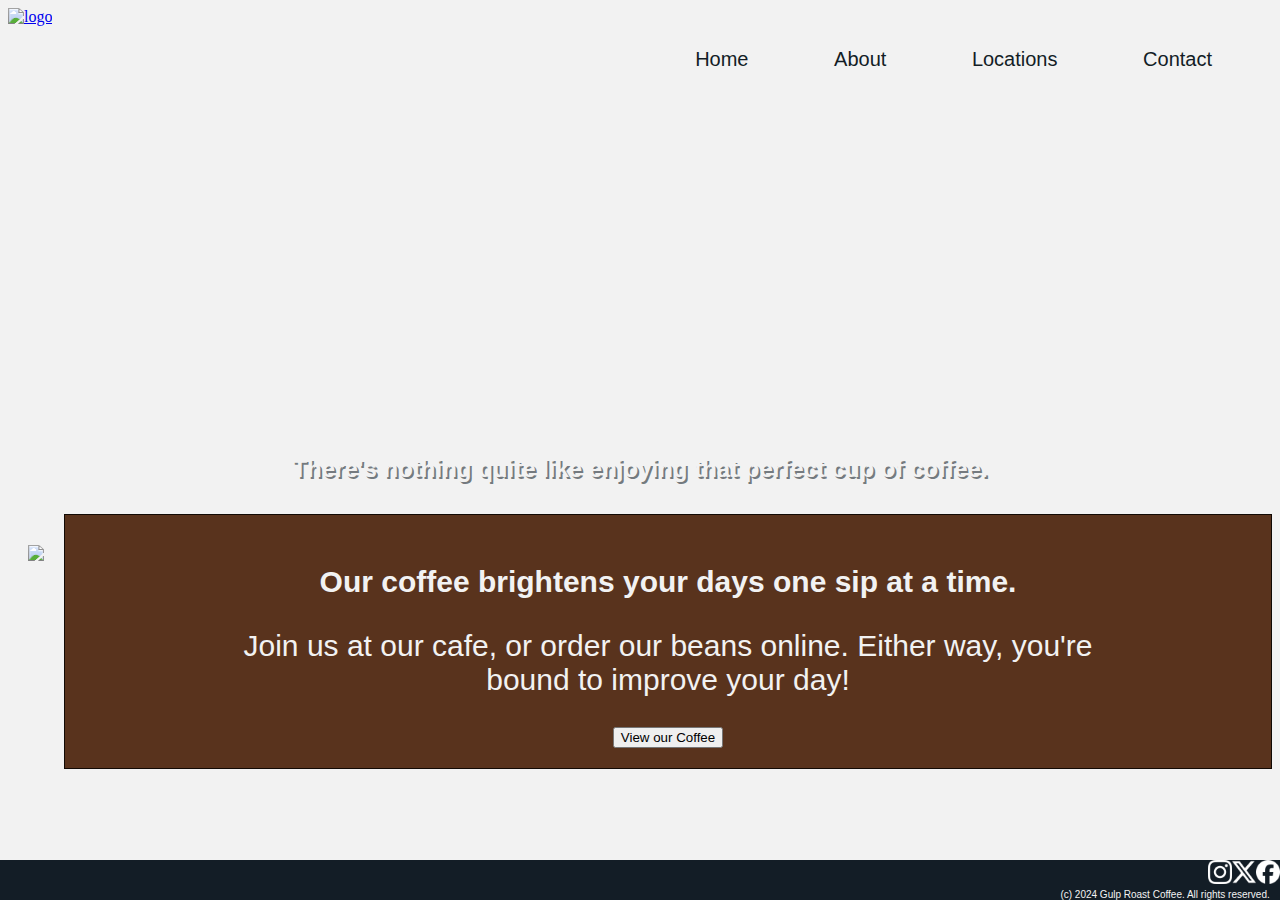
==== index.html @ d9b30c06 "Gulp Roast Mod 10" ====
<!doctype html>
<html lang="en">
    <head>
      <link rel="stylesheet" href="css/style.css">
        <title>
        Gulp Roast Home Page
        </title>
    </head>

    <body class="body">

      <nav class="navbar">
        <a href="https://uxuicurriculum.wixsite.com/gulproast" class="logo"><img src= https://assets.codepen.io/6306176/gulp-logo-dark.png alt= "logo" width="150px" height="100px"></a>
          <div class="navbar-right">
            <a href="index.html">Home</a>
            <a href="about.html">About</a>
            <a href="https://uxuicurriculum.wixsite.com/gulproast/locations">Locations</a>
            <a href="https://uxuicurriculum.wixsite.com/gulproast/contact">Contact</a>
          </div>
      </nav>

    <section class="topContainer center">
        <p class="pmain">There's nothing quite like enjoying that perfect cup of coffee.</p>
    </section>
        
    <!-- <section class="midSection" width="100%">
      <img class="leftImg" src= "images/gulp-espresso.jpg" height="100%" width="46%">
      <div class="rightBox" height="100%" width="52%">
      <p class="p1">Our coffee brightens your days one sip at a time.</p>
      <p class="p2">Join us at our cafe, or order our beans online. Either way, you're bound to improve your day!</p>
        <button class="button-center"
        onclick="document.location='https://uxuicurriculum.wixsite.com/gulproast/contact'">View our Coffee</button>
     </div>
    </section>   -->

    <section class="grid-container">
      <div class="grid-item-l"><img class="leftImg" src="images/gulp-espresso.jpg"></div>
      <div class="grid-item-r">
      <p class="p1">Our coffee brightens your days one sip at a time.</p>
      <p class="p2">Join us at our cafe, or order our beans online. Either way, you're bound to improve your day!</p>
        <button class="button-center"
        onclick="document.location='products.html'">View our Coffee</button>
     </div>
    </section> 

      <footer class="footer">
          <div class="copyright"> (c) 2024 Gulp Roast Coffee. All rights reserved.</div>
          <div>
          <a href="https://www.facebook.com/" class= "FB"><img src="Images/facebook-app-round-white-icon copy.webp" alt="facebook" style="width:24px;height:24px;"></a>
          <a href="https://x.com/" class= "X"><img src="Images/x-social-media-white-icon copy.png" alt= "X" style="width:24px;height:24px;"></a>
          <a href="https://www.instagram.com" class= "insta"><img src="Images/instagram-white-icon copy.webp" alt="instagram" style="width:24x;height:24px;"></a>
          </div>
      </footer>
    </body>
</html>
---- css/style.css ----
/* For mobile phones: */



.body{
    background-color: #F2F2F2;
}
.poppins-bold {
    font-family: "Poppins", sans-serif, serif;
    font-weight: 700;
    font-style: normal;
}
.lato-regular {
    font-family: "Lato", sans-serif, serif;
    font-weight: 400;
    font-style: normal;
}
.navbar{
    background-color:#F2F2F2;
    width: 100%;
    height: 100px;
}
.navbar-right{
    float:right;
    padding: 40px;
    font-family: "Lato", sans-serif, serif;
    font-size: 20px;
    font-style: normal;
}
.navbar-right a{
    color:#131D26;
    text-decoration: none;
    font-family: "Lato", sans-serif, serif;
    font-size: 20px;
    font-style: normal;
    padding: 60px;
    padding-right: 20px;
}
.row{
    width: 100%;
    height: 400px;
    background-color: #F2F2F2;
    display:inline-block
}
/* For mobile phones: */
[class*="col-"] {
    width: 33.33%;
    height: 33.33%;
    display: inline;
  }
  
  @media only screen and (min-width: 600px) {
    /* For tablets: */
    .column1 {width: 33.33%;}
    .column2{width: 33.33%;}
    .column3 {width: 33.33%;}

  }
  
  @media only screen and (min-width: 768px) {
    /* For desktop: */
    .column1 {width: 33.33%;}
    .column2 {width: 33.33%;}
    .column3 {width: 33.33%;}

  }
.column1{
    float: left;
    display: inline;
    margin: auto;
    padding: 1px;
    
}
.column2{
    float: center;
    display: inline;
    margin: auto;
    padding: 1px;
   
    
}
.column3{
    float: right;
    display: inline;
    margin: auto;
    padding: 1px;
    position: fixed;
    right: 0%; 
}

.container1{
    float: center;
    height: fit-content;
    width: 80%;
    align-items: center;
    margin-left: 10px;
    margin-right: 10px;
    padding-left: 100px;
    padding-right: 100px;
}

.About-us{
    float:center;
    font-family: "poppins", sans-serif, serif;
    color: #131D26;
    text-align: center;
}
.paragraphs{
    float:center;
    font-family: "lato", sans-serif, serif;
    color: #131D26;
    padding-left: 10%;
    padding-right: 10%;
    
}
.button{
    width: 16%;
    height: 10%;
    background-color: #F2F2F2;
    text-align: center;
    color: #131D26;
    font-family: "lato", sans-serif serif;
    stroke: #131D26;
    stroke-width: 4px;   
}
.button a{
    text-decoration: none;
    color: #131D26;
}
.button-center{
    display: block;
    margin: auto;

}
.footer{
    background-color: #131D26;
    height: 40px;
    position: fixed;
    left: 0;
    bottom: 0;
    width: 100%;
    
}
.copyright{
    color: #F2F2F2;
    font-family: "lato", sans-serif, serif;
    font-size: 10px;
    position: absolute;
    bottom: .3%;
    right: .8%;
}
.FB{
    display: inline;
    float: right;
}
.X{
    display: inline;
    float: right;
}
.insta{
    display: inline;
    float: right;
}


.topContainer {
    background-image: url("../images/gulp-pouring-coffee-horizontal.jpg");
    background-repeat: no-repeat;
    background-size: cover;
}

.pmain {
    color: #F2F2F2;
    font-family: "poppins", sans-serif, serif;
    font-weight: 700;
    text-align: center;
    vertical-align: bottom;
    text-shadow: 2px 2px #131D2690;
    font-size: x-large;
}
.center {
    line-height: 400px;
    height: 400px;
    border: 3px solid #F2F2F2;
    text-align: center;
  }
  
.center p {
    line-height: 1.5;
    display: inline-block;
    vertical-align: bottom;
  }
.midSection{
    width: 100%;
    padding: 2px;
    background-color: rgb(50, 51, 127);
}
.leftBox{
    display: inline-block;
    width: 46%;
    border: 1px solid orange;
}
.leftImg{
    /* position: left; */
    /* border: 1px solid rgb(238, 255, 0); */
    width: 100%;
}
.rightBox{
    background-color:#59331D;
    display: inline-block;
    width: 52%;
    /* height: 100%;
    position: right; */
    border: 1px solid orange;
    height: 100%;
}
.p1{
    color: #F2F2F2;
    font-family: "lato", sans-serif, serif;
    font-weight: 600;
    padding-left: 10%;
    padding-right: 10%;
}
.p2{
    color: #F2F2F2;
    font-family: "lato", sans-serif, serif;
    font-weight: 400;
    padding-left: 10%;
    padding-right: 10%;
}
.ourProducts{
    color: #131D26;
    text-align: center;
    font-family: "poppins", sans-serif, serif;
}

.beans{
    font-family: "poppins", sans-serif, serif;
    color: #F2F2F2;
}
.words{
    font-family: "lato", sans-serif, serif;
    color: #F2F2F2;
}


 /* Float three columns side by side */
.columns {
    float: left;
    width: 32%;
    padding: 5px
}
/* Remove extra left and right margins, due to padding in columns */
.bigRow {margin: 0 -5px;}

/* Style the counter cards */
.card {
  box-shadow: 0 4px 8px 0 rgba(0, 0, 0, 0.2); /* this adds the "card" effect */
  padding: 16px;
  text-align: center;
  background-color: #59331D;
}

/* Responsive columns - one column layout (vertical) on small screens */
@media screen and (max-width: 600px) {
  .columns {
    width: 100%;
    display: block;
    margin-bottom: 20px;
  }
}
.beanImg {
    /* width: 100%;
    height: fit-content; */
    background-image: url("../images/gulp-coffee-beans.jpg");
    background-repeat: no-repeat;
    background-size: cover;
}

/* grid stolen from w3c */
.grid-container {
    display: grid;
    grid-template-columns: auto auto;
  }
  .grid-item-l {
    padding: 20px;
    font-size: 30px;
    text-align: center;
    
  }
  .grid-item-r {
    color: #ffffff;
    background-color: #59331D;
    border: 1px solid rgba(0, 0, 0, 0.8);
    padding: 20px;
    font-size: 30px;
    text-align: center;
    
  }
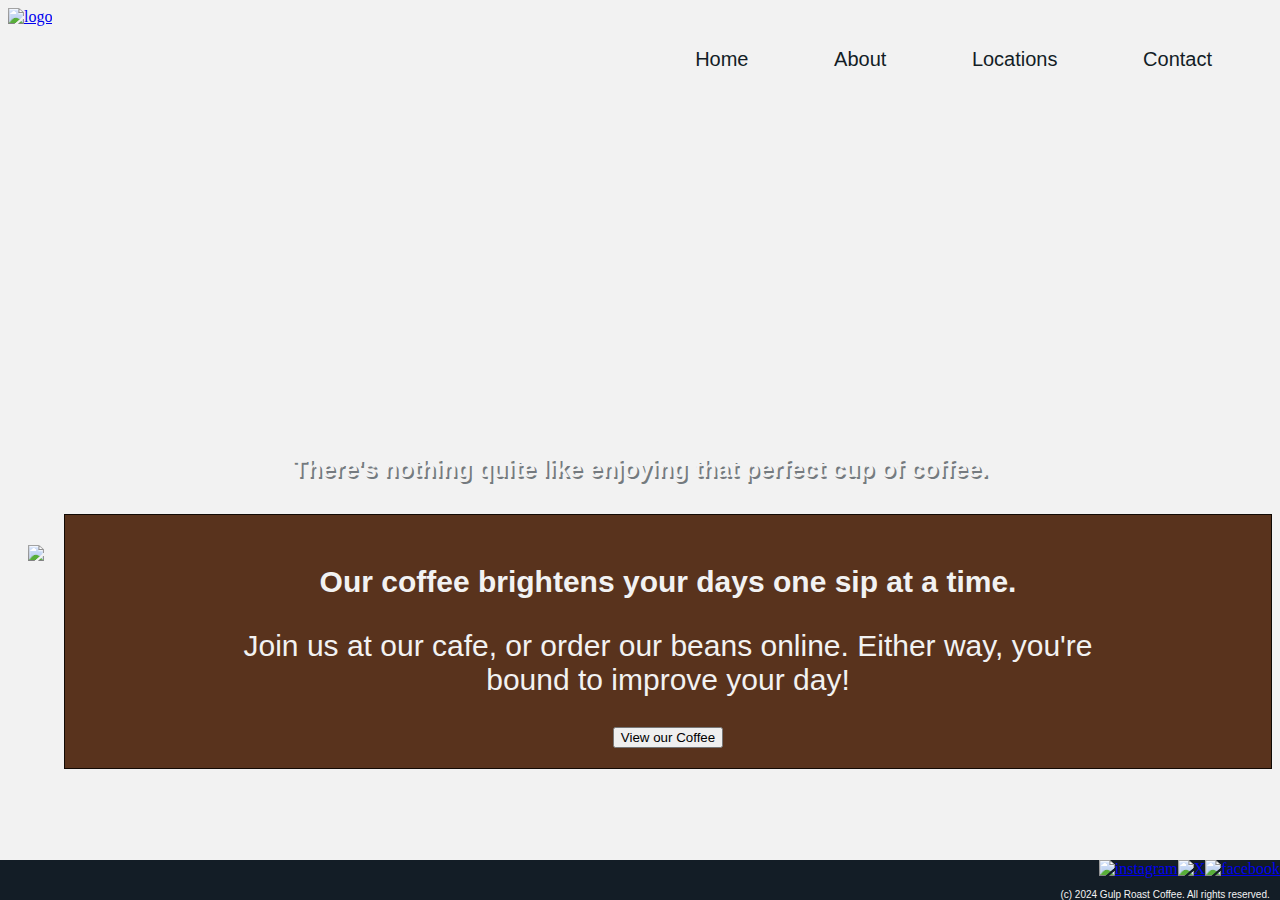
==== commit 9937345a: "Updated" ====
--- a/index.html
+++ b/index.html
@@ -46,9 +46,9 @@
       <footer class="footer">
           <div class="copyright"> (c) 2024 Gulp Roast Coffee. All rights reserved.</div>
           <div>
-          <a href="https://www.facebook.com/" class= "FB"><img src="Images/facebook-app-round-white-icon copy.webp" alt="facebook" style="width:24px;height:24px;"></a>
-          <a href="https://x.com/" class= "X"><img src="Images/x-social-media-white-icon copy.png" alt= "X" style="width:24px;height:24px;"></a>
-          <a href="https://www.instagram.com" class= "insta"><img src="Images/instagram-white-icon copy.webp" alt="instagram" style="width:24x;height:24px;"></a>
+          <a href="https://www.facebook.com/" class= "FB"><img src="images/facebook-app-round-white-icon copy.webp" alt="facebook" style="width:24px;height:24px;"></a>
+          <a href="https://x.com/" class= "X"><img src="images/x-social-media-white-icon copy.png" alt= "X" style="width:24px;height:24px;"></a>
+          <a href="https://www.instagram.com" class= "insta"><img src="images/instagram-white-icon copy.webp" alt="instagram" style="width:24x;height:24px;"></a>
           </div>
       </footer>
     </body>
